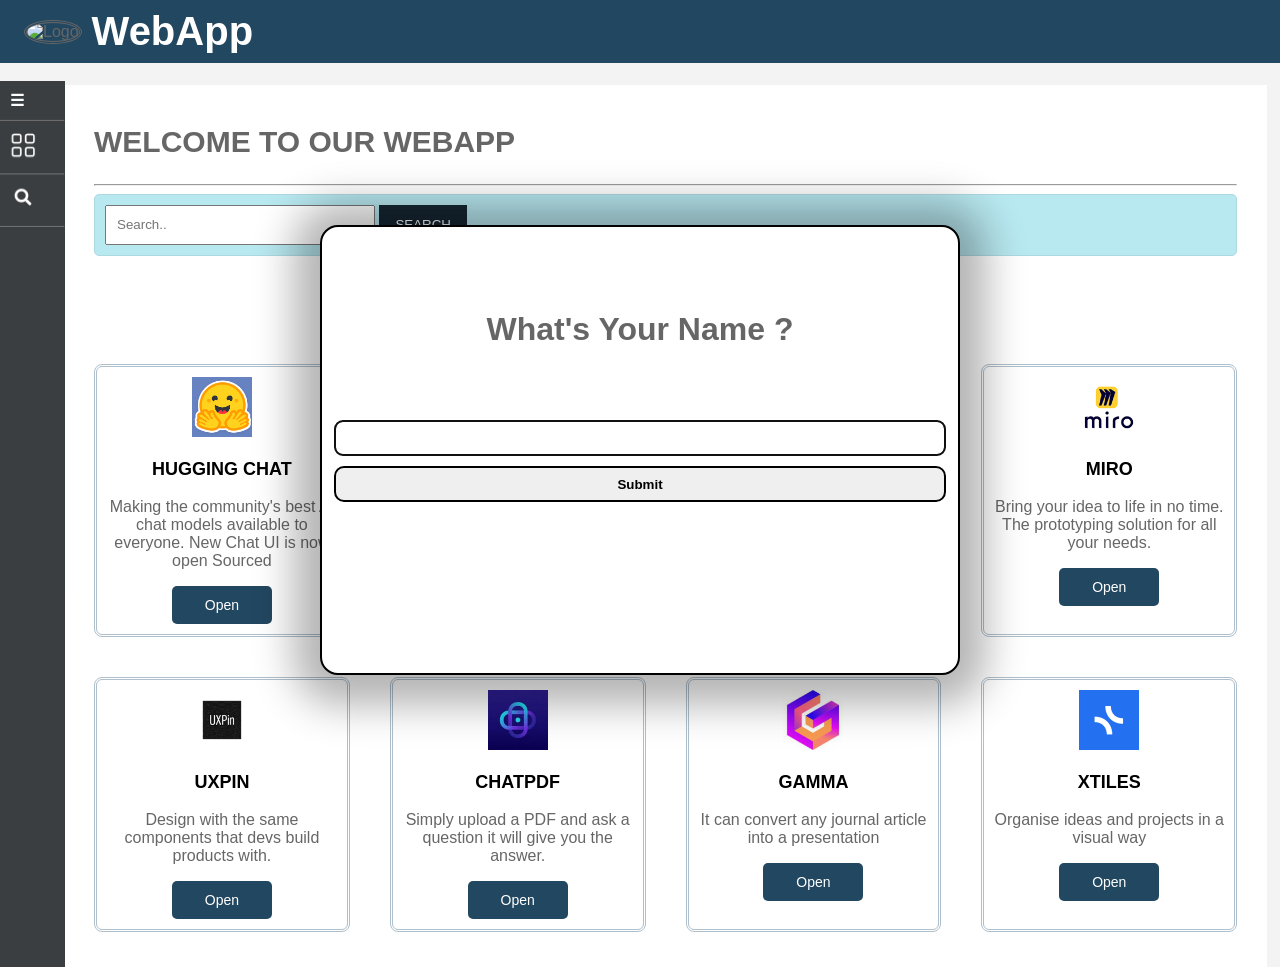
==== WebApp/search.html @ 4c026b98 "Add files via upload" ====
<!DOCTYPE html>
<html lang="en" dir="ltr">

<head>
    <meta charset="UTF-8">
    <meta name="viewport" content="width=device-width, initial-scale=1.0">
    <link rel="stylesheet" href="css/style.css">
    <link rel="stylesheet" href="https://unpkg.com/aos@next/dist/aos.css" />
    <title>Document</title>
</head>

<body>

    <section>
        <div class="header">
            <img src="" alt="Logo" height="60px">
            <h1>WebApp</h1>
        </div>
    </section>

    <section>
        <div class="sidebar" id="sidebar">
            <a onclick="sb_open()" id="btn0">☰</a>
            <a onclick="sb_close()" id="btn1">X</a>
            <a href="apps.html" id="a0"><img src="assets/img/applist.png" id="SBall" height="30px">All Apps</a>
            <a href="apps.html" id="a3"><img src="assets/img/applist.png" id="SBall" height="30px" width="36px"></a>
            <a href="search.html" id="a1"><img src="assets/img/sbSearch.png" id="SBsearch" height="36px">Discover</a>
            <a href="search.html" id="a2"><img src="assets/img/sbSearch.png" id="SBsearch" height="36px"
                    width="40px"></a>
        </div>

        <div class="navbar" id="navbar">
            <div class="navitems">
                <a href="apps.html" id="a0"><img src="assets/img/applist.png" id="SBall" height="30px">All Apps</a>
                <a href="search.html" id="a1"><img src="assets/img/sbSearch.png" id="SBsearch"
                        height="36px">Discover</a>
            </div>
            <a onclick="closeNav()" id="btn1">X</a>
        </div>
    </section>

    <section>
        <div class="content" id="content">
            <a id="Nava" onclick="openNav()" id="abtn0">☰</a>

            <h2>Welcome <span id="username"></span> to our WebApp</h2>

            <hr>

            <div class="search-container">
                <input type="text" id="search" placeholder="Search.." name="search" onkeyup="searchWebsite()">
                <button type="submit">Search</button>
                <!-- <ul id="suggestion_box"></ul> -->
            </div>

            <h3 id="recom" align="center" style="font-size: 28px;font-weight: lighter;">Our Recommendations</h3>

            <div class="appcards" id="appcards">
                <div class="card" id="card">
                    <img src="assets/img/apps/huggingface.png" alt="Hugging" height="88px">
                    <h3 class="key">Hugging Chat</h3>
                    <p>Making the community's best AI chat models available to everyone. New Chat UI is now open Sourced
                    </p>
                    <center><a class="button" href="https://huggingface.co/chat/" target="">Open</a></center>
                </div>
                <div class="card" id="card">
                    <img src="assets/img/apps/humata.png" alt="humanta" height="88px">
                    <h3 class="key">humanta</h3>
                    <p>Ask questions about your data and get answers powered by AI instantly.</p>
                    <center><a class="button" href="https://www.humata.ai/" target="">Open</a></center>
                    </di>
                </div>
                <div class="card" id="card">
                    <img src="assets/img/apps/proto.png" alt="Proto.io">
                    <h3 class="key">Proto.io</h3>
                    <p>Bring your idea to life in no time. The prototyping solution for all your needs.</p>
                    <center><a class="button" href="https://proto.io/" target="">Open</a></center>
                </div>
                <div class="card" id="card">
                    <img src="assets/img/apps/miro.png" alt="Miro" height="88px">
                    <h3 class="key">Miro</h3>
                    <p>Bring your idea to life in no time. The prototyping solution for all your needs.</p>
                    <center><a class="button" href="https://miro.com/" target="">Open</a></center>
                </div>
                <div class="card" id="card">
                    <img src="assets/img/apps/uxpin.png" alt="uxpin">
                    <h3 class="key">UXPin</h3>
                    <p>Design with the same components that devs build products with.</p>
                    <center><a class="button" href="https://www.uxpin.com/" target="">Open</a></center>
                </div>
                <div class="card" id="card">
                    <img src="assets/img/apps/chatpdf.png" alt="chatPDF" height="88px">
                    <h3 class="key">ChatPDF</h3>
                    <p>Simply upload a PDF and ask a question it will give you the answer.</p>
                    <center><a class="button" href="https://www.chatpdf.com/" target="">Open</a></center>
                </div>
                <div class="card" id="card">
                    <img src="assets/img/apps/gamma.png" alt="Gamma">
                    <h3 class="key">Gamma</h3>
                    <p>It can convert any journal article into a presentation</p>
                    <center><a class="button" href="https://gamma.app/" target="">Open</a></center>
                </div>
                <div class="card" id="card">
                    <img src="assets/img/apps/xtiles.png" alt="xtiles" height="88px">
                    <h3 class="key">xTiles</h3>
                    <p>Organise ideas and projects in a visual way</p>
                    <center><a class="button" href="https://xtiles.app/en" target="">Open</a></center>
                </div>
                <div class="card" id="nonecard">
                    <img src="assets/img/apps/wiseone.png" alt="Wiseone">
                    <h3 class="key">Wiseone</h3>
                    <p>It summariizes the research paper for you and it is a chrome extention</p>
                    <center><a class="button" href="https://wiseone.io/" target="">Open</a></center>
                </div>
                <div class="card" id="nonecard">
                    <img src="assets/img/apps/youchat.png" alt="youchat" height="88px">
                    <h3 class="key">YouChat</h3>
                    <p>It's a search engine built on artificial intelligence that provides users with a customized
                        search experience.
                    </p>
                    <center><a class="button" href="https://you.com/" target="">Open</a></center>
                </div>
                <div class="card" id="nonecard">
                    <img src="assets/img/apps/chatsonic.png" alt="chatsonic" height="88px">
                    <h3 class="key">Chat Sonic</h3>
                    <p>A revolutionary AI like Chat GPT - Chatsonic (now with GPT-4 capabilities), the conversational AI
                        NLP processor</p>
                    <center><a class="button" href="https://writesonic.com/" target="">Open</a></center>
                </div>
                <div class="card" id="nonecard">
                    <img src="assets/img/apps/topcoder.png" alt="topcoder" height="88px">
                    <h3 class="key">TopCoder</h3>
                    <p>Topcoder can help you with: ; Data Science. Explore, Predict, Optimize, and Solve Your Data
                        Problems</p>
                    <center><a class="button" href="https://www.topcoder.com/" target="">Open</a></center>
                </div>
                <div class="card" id="nonecard">
                    <img src="assets/img/apps/tinkercad.png" alt="tinkercad" height="88px">
                    <h3 class="key">TinkerCad</h3>
                    <p>Tinkercad is a free web app for 3D design, electronics, and coding, trusted by people around the
                        world.</p>
                    <center><a class="button" href="https://www.tinkercad.com/" target="">Open</a></center>
                </div>
                <div class="card" id="nonecard">
                    <img src="assets/img/apps/codetester.png" alt="codetester" height="88px">
                    <h3 class="key">Code Tester</h3>
                    <p>Free online code testing and remote execution tools. Run Some Code. Just run some code and see
                        the output</p>
                    <center><a class="button" href="https://codetester.io/" target="">Open</a></center>
                </div>
                <div class="card" id="nonecard">
                    <img src="assets/img/apps/jsfiddle.png" alt="jsfiddle" height="88px">
                    <h3 class="key">js fiddle</h3>
                    <p>Test your JavaScript, CSS, HTML or CoffeeScript online with JSFiddle code editor.</p>
                    <center><a class="button" href="https://jsfiddle.net/" target="">Open</a></center>
                </div>
                <div class="card" id="nonecard">
                    <img src="assets/img/apps/snyk.png" alt="snyk" height="88px">
                    <h3 class="key">snyk</h3>
                    <p>Snyk Integrates directly into development tools, workflows, and automation pipelines</p>
                    <center><a class="button" href="https://snyk.io/code-checker/" target="">Open</a></center>
                </div>
                <div class="card" id="nonecard">
                    <img src="assets/img/apps/scratch.png" alt="Scratch" height="88px">
                    <h3 class="key">Scratch</h3>
                    <p>Scratch is the world's largest free coding community for kids</p>
                    <center><a class="button" href="https://scratch.mit.edu/" target="">Open</a></center>
                </div>
                <div class="card" id="nonecard">
                    <img src="assets/img/apps/blockly.png" alt="blockly" height="88px">
                    <h3 class="key">blockly</h3>
                    <p>The Blockly library adds an editor to your app that represents coding concepts as interlocking
                        blocks.</p>
                    <center><a class="button" href="https://developers.google.com/blockly" target="">Open</a></center>
                </div>
                <div class="card" id="nonecard">
                    <img src="assets/img/apps/tynker.png" alt="tynker" height="88px">
                    <h3 class="key">Tynker</h3>
                    <p>Tynker is the world's leading K-12 creative coding platform, enabling students of all ages to
                        learn to code at home, school, and on the go.</p>
                    <center><a class="button" href="https://www.tynker.com/#/" target="">Open</a></center>
                </div>
                <div class="card" id="nonecard">
                    <img src="assets/img/apps/vexcode_vr.png" alt="VEXcodeVR" height="88px">
                    <h3 class="key">VEXcode VR.</h3>
                    <p>VEXcode VR is an easy to use platform that allows you to code a virtual robot using either
                        Block-based coding</p>
                    <center><a class="button" href="https://vr.vex.com/" target="">Open</a></center>
                </div>
                <div class="card" id="nonecard">
                    <img src="assets/img/apps/makeblock.png" alt="makeblock" height="88px">
                    <h3 class="key">Make Block</h3>
                    <p>Makeblock makes it easy for kids to start coding and making with various robot kits, free coding
                        software, and rich educational resources.
                    </p>
                    <center><a class="button" href="https://mblock.makeblock.com/en/" target="">Open</a></center>
                    </di>
                </div>
                <div class="card" id="nonecard">
                    <img src="assets/img/apps/gamesalad.png" alt="gamesalad " height="88px">
                    <h3 class="key">game salad</h3>
                    <p>GameSalad prepares your kids to learn to code by letting them build video games.</p>
                    <center><a class="button" href="https://gamesalad.com/" target="">Open</a></center>
                    </di>
                </div>
                <div class="card" id="nonecard">
                    <img src="assets/img/apps/snap.png" alt="snap " height="88px">
                    <h3 class="key">snap</h3>
                    <p>Snap! is a broadly inviting programming language for kids and adults.</p>
                    <center><a class="button" href="https://snap.berkeley.edu/" target="">Open</a></center>
                    </di>
                </div>
                <div class="card" id="nonecard">
                    <img src="assets/img/apps/codejig.png" alt="codejig " height="88px">
                    <h3 class="key">codejig</h3>
                    <p>Codejig is a low-code application development platform crafted to help you build business apps
                        faster.</p>
                    <center><a class="button" href="https://www.codejig.com/en/block-based-coding/" target="">Open</a>
                    </center>
                    </di>
                </div>
                <div class="card" id="nonecard">
                    <img src="assets/img/apps/rytr.png" alt="rytr " height="88px">
                    <h3 class="key">rytr</h3>
                    <p>Rytr is an AI writing assistant that helps you create high-quality content, in just a few
                        seconds, at a fraction of the cost!</p>
                    <center><a class="button" href="https://app.rytr.me/create/file/64ac3eb2075b04af1b098d52"
                            target="">Open</a>
                    </center>
                    </di>
                </div>
                <div class="card" id="nonecard">
                    <img src="assets/img/apps/craiyon.png" alt="craiyon" height="88px">
                    <h3 class="key">craiyon</h3>
                    <p>Craiyon is a free AI art generator. Turn your words into the best AI art using AI image
                        generator. Fun, Fast and Free!</p>
                    <center><a class="button" href="https://www.craiyon.com/" target="">Open</a>
                    </center>
                    </di>
                </div>
                <div class="card" id="nonecard">
                    <img src="assets/img/apps/letsenhance.png" alt="letsenhance" height="88px">
                    <h3 class="key">lets enhance</h3>
                    <p>Let's Enhance is an automated AI image upscaler and fixer. It uses Super Resolution technology.
                    </p>
                    <center><a class="button" href="https://letsenhance.io/boost" target="">Open</a>
                    </center>
                    </di>
                </div>
                <div class="card" id="nonecard">
                    <img src="assets/img/apps/wordtune.png" alt="word tune" height="88px">
                    <h3 class="key">word tune</h3>
                    <p>Get AI-powered suggestions to instantly improve everything you write</p>
                    <center><a class="button" href="https://www.wordtune.com/wordtune-story" target="">Open</a></center>
                    </di>
                </div>
                <div class="card" id="nonecard">
                    <img src="assets/img/apps/grammarly.png" alt="grammarly" height="88px">
                    <h3 class="key">grammarly</h3>
                    <p>Grammarly helps you write mistake-free in Gmail, Facebook, Twitter, LinkedIn, and any other app
                        you use.</p>
                    <center><a class="button" href="https://www.grammarly.com/" target="">Open</a></center>
                    </di>
                </div>
                <div class="card" id="nonecard">
                    <img src="assets/img/apps/lexica.png" alt="lexica" height="88px">
                    <h3 class="key">lexica</h3>
                    <p>The Stable Diffusion search engine and ai that generates desired images.</p>
                    <center><a class="button" href="https://lexica.art/" target="">Open</a></center>
                    </di>
                </div>
                <div class="card" id="nonecard">
                    <img src="assets/img/apps/writer.png" alt="writer" height="88px">
                    <h3 class="key">writer</h3>
                    <p>Accelerate growth with the most secure AI platform. We customize generative AI to your workflows.
                    </p>
                    <center><a class="button" href="https://writer.com/ai-content-detector" target="">Open</a></center>
                    </di>
                </div>
                <div class="card" id="nonecard">
                    <img src="assets/img/apps/crossplag.png" alt="crossplag" height="88px">
                    <h3>crossplag</h3>
                    <p>Crossplag is the most holistic tool for plagiarism checking dedicated to plagiarism checking.</p>
                    <center><a class="button" href="https://crossplag.com/ai-content-detector/
                        " target="">Open</a></center>
                    </di>
                </div>
                <div class="card" id="nonecard">
                    <img src="assets/img/apps/copyleaks.png" alt="copyleaks" height="88px">
                    <h3>copyleaks</h3>
                    <p>Instantly detect plagiarized content, AI generated content & more with Copyleaks, the only
                        AI-based platform used by millions worldwide.
                    </p>
                    <center><a class="button" href="https://copyleaks.com/ai-content-detector" target="">Open</a>
                    </center>
                    </di>
                </div>
                <div class="card" id="nonecard">
                    <img src="assets/img/apps/contentatscale.png" alt="contentatscale" height="88px">
                    <h3>content at scale</h3>
                    <p>Content at Scale writes fact-based content automatically with links inside the content it writes.
                    </p>
                    <center><a class="button" href="https://contentatscale.ai/ai-content-detector/" target="">Open</a>
                    </center>
                    </di>
                </div>
            </div>
    </section>

    <script src="js/script.js" defer></script>
    <script src="js/search.js" defer></script>
    <script src="https://unpkg.com/aos@next/dist/aos.js"></script>
    <script>
        AOS.init({
            offset: 220,
            duration: 600,
        });
    </script>

</body>

</html>
---- WebApp/css/style.css ----
body {
  margin: 0;
  padding: 0;
  background-color: #f3f3f3;
  animation-duration: 0.3s;
  transition: ease-in-out;
  color: #666;
  font-family: Arial, Helvetica, sans-serif;
  padding-top: 85px;
}
* {
  box-sizing: border-box;
}

img {
  height: auto;
  max-width: 100%;
}
.header {
  margin-bottom: 16px;
  padding: 4px;
  width: 100%;
  background-color: #224760;
  display: flex;
  flex-direction: row;
  align-items: center;
  position: fixed;
  top: 0;
  z-index: 1;
  left: 0;
  right: 0;
}
.header h1 {
  color: #fff;
  font-size: 40px;
  margin-left: 10px;
  margin-top: 5px;
  margin-bottom: 5px;
}
.header img {
  padding: 0;
  border-radius: 50%;
  border-style: double;
  margin-left: 20px;
  margin-top: 1px;
  max-width: 60px;
}
.sidebar {
  position: fixed;
  width: 5%;
  height: 100%;
  background-color: #3a3e40;
  color: black;
  display: flex;
  flex-direction: column;
  transition: 0.3s ease-in-out;
  transform: scale(1.01);
}
.sidebar a {
  border-bottom: solid 1px #727272;
  padding: 10px 20px;
  text-decoration: none;
  color: white;
  font-size: 20px;
  font-weight: bold;
  font-family: "Comic sans ms";
  cursor: pointer;
  flex-direction: row;
  align-items: center;
}
.sidebar a:hover {
  background-color: #25475f;
  opacity: 1;
}
.sidebar a img {
  width: auto;
  margin-right: 10px;
}
.content {
  background-color: #fff;
  max-width: 100%;
  height: 100%;
  margin-left: 5%;
  margin-right: 1%;
  transition: 0.3s;
  animation: ease-in-out;
  padding-left: 30px;
  padding-right: 30px;
  padding-top: 15px;
  padding-bottom: 15px;
}
.search-container {
  background-color: #b8e8f0;
  padding: 10px;
  border-radius: 5px;
  border: solid 1px #add9e0;
  margin-bottom: 20px;
}
.search-container li {
  background-color: #c5f3ff;
  padding: 10px;
  max-width: 96%;
}
.search-container li:hover {
  background-color: #759199;
  color: #f3f3f3;
}
.search-container input[type="text"] {
  width: 270px;
  height: 40px;
  padding: 10px;
}
.search-container button {
  height: 40px;
  padding: 5px 16px;
  background: #152632;
  border: none;
  color: white;
  cursor: pointer;
  text-transform: uppercase;
}
.content #about {
  margin-top: -14px;
  font-size: larger;
}
.content h2 {
  font-family: "Open Sans", sans-serif;
  font-size: 30px;
  font-weight: bolder;
  text-transform: uppercase;
}
.content .search input {
  width: 90%;
  height: 40px;
  font-size: 18pt;
  margin-left: 3.18%;
  border: 3px solid black;
  border-radius: 6px;
}
.appcards {
  display: flex;
  flex-direction: row;
  flex-wrap: wrap;
  margin-left: -20px;
  margin-right: -20px;
}
.appcards #nonecard {
  display: none;
}
.appcards .card {
  border: 3px double #afbfcb;
  text-align: center;
  border-radius: 8px;
  padding: 10px;
  margin: 20px;
  width: calc(16.66% - 40px);
  background-color: white;
  transition: all linear 0.3s;
}
.appcards .card:hover {
  border-color: black;
  transition: all linear 0.3s;
  box-shadow: 0px 10px 15px 5px rgb(0, 0, 0, 0.2);
}
.appcards .card img {
  height: 60px;
}
.appcards .card h3 {
  line-height: 26px;
  color: black;
  font-weight: 600;
  font-size: 18px;
  margin-top: 15px;
  margin-bottom: 15px;
  text-transform: uppercase;
}
.appcards .card .button {
  background-color: #224760;
  color: white;
  text-decoration: none;
  padding: 10px;
  line-height: 18px;
  font-size: 14px;
  width: 100px;
  display: inline-block;
  transition: all linear 0.3s;
  border-radius: 5px;
}
.appcards .card:hover .button {
  background-color: black;
  transition: all linear 0.3s;
}
.hide {
  display: none;
}
.custom-prompt-container {
  width: 26%;
  height: 30%;
  display: flex;
  flex-direction: column;
  position: fixed;
  top: 50%;
  left: 50%;
  transform: translate(-50%, -50%);
  background-color: #fff;
  color: #666;
  padding: 12px;
  font-size: xx-large;
  font-weight: bolder;
  text-align: center;
  border: 2px solid black;
  border-radius: 18px;
  box-shadow: 0px 4px 40px 26px rgba(0, 0, 0, 0.3);
}
.custom-prompt-container input {
  height: 4vh;
  border: 2px solid black;
  border-radius: 8px;
  margin-bottom: 10px;
  font-size: 18px;
  padding-left: 10px;
}
.custom-prompt-container button {
  border: 2px solid black;
  height: 4vh;
  border-radius: 10px;
  font-weight: bolder;
}
.custom-prompt-container button:hover {
  cursor: pointer;
  box-shadow: 0 0 10px 2px rgba(0, 0, 0, 0.3);
}
#Nava {
  display: none;
}
#navbar {
  display: none;
}
/*Media query*/
@media screen and (max-width: 1680px) {
  .sidebar a {
    padding: 10px;
  }
  .sidebar a img {
    max-width: inherit !important;
  }
  .appcards .card {
    width: calc(20% - 40px);
  }
  #Nava {
    display: none;
  }
  #navbar {
    display: none;
  }
}
@media screen and (max-width: 1480px) {
  .sidebar a {
    font-size: 16px;
  }
  .appcards .card {
    width: calc(25% - 40px);
  }
  #Nava {
    display: none;
  }
  #navbar {
    display: none;
  }
  .custom-prompt-container {
    width: 50%;
    height: 50%;
  }
  .custom-prompt-container p{
    padding: 40px;
  }
}
@media screen and (max-width: 1024px) {
  .sidebar {
    display: flex;
    width: 5%;
  }
  .appcards .card {
    width: calc(33.33% - 40px);
  }
  #Nava {
    display: none;
  }
  #navbar {
    display: none;
  }
}
@media screen and (max-width: 992px) {
  .appcards .card {
    width: calc(33.33% - 20px);
    margin: 10px;
  }
  .sidebar {
    display: none;
  }
  .appcards {
    margin-left: -10px;
    margin-right: -10px;
  }
  .content {
    margin: auto;
    max-width: calc(100% - 40px) !important;
  }
  .content #Nava {
    display: flex;
    float: right;
    margin: auto;
    font-size: 40pt;
    transform: scale(0.92);
  }
  .navbar {
    display: none;
    margin: auto;
    max-width: calc(100% - 40px);
    height: 100%;
    background: #f3f3f3;
    flex-direction: row;
    align-items: center;
    transition: 0.3s;
    animation: ease-in-out;
    justify-content: space-between;
  }
  .navbar a {
    margin-left: 20px;
    vertical-align: middle;
    padding: 10px;
    font-size: 20pt;
    text-decoration: none;
    color: #666;
  }
  .custom-prompt-container {
    margin: 0;
    width: 50%;
    height: 50%;
  }
}
@media screen and (max-width: 767px) {
  .content h2 {
    font-size: 22px;
  }
  .appcards .card {
    width: calc(50% - 20px);
  }
}
@media screen and (max-width: 579px) {
  .content {
    padding-left: 15px;
    padding-right: 15px;
  }
  .appcards {
    margin-left: 0px;
    margin-right: 0px;
  }
  .appcards .card {
    width: 100%;
    margin: 0px;
    margin-bottom: 15px;
  }
  .search-container form {
    display: flex;
  }
  .search-container input[type="text"] {
    width: 74%;
  }
  .navbar {
    display: none;
    margin: auto;
    max-width: calc(100% - 40px);
    height: 100%;
    background: #f3f3f3;
    flex-direction: row;
    align-items: center;
    transition: 0.3s;
    animation: ease-in-out;
    justify-content: space-between;
  }
  .navbar a {
    margin-left: 20px;
    vertical-align: middle;
    padding: 10px;
    font-size: 13pt;
    font-weight: bolder;
    text-decoration: none;
    color: #666;
  }
}
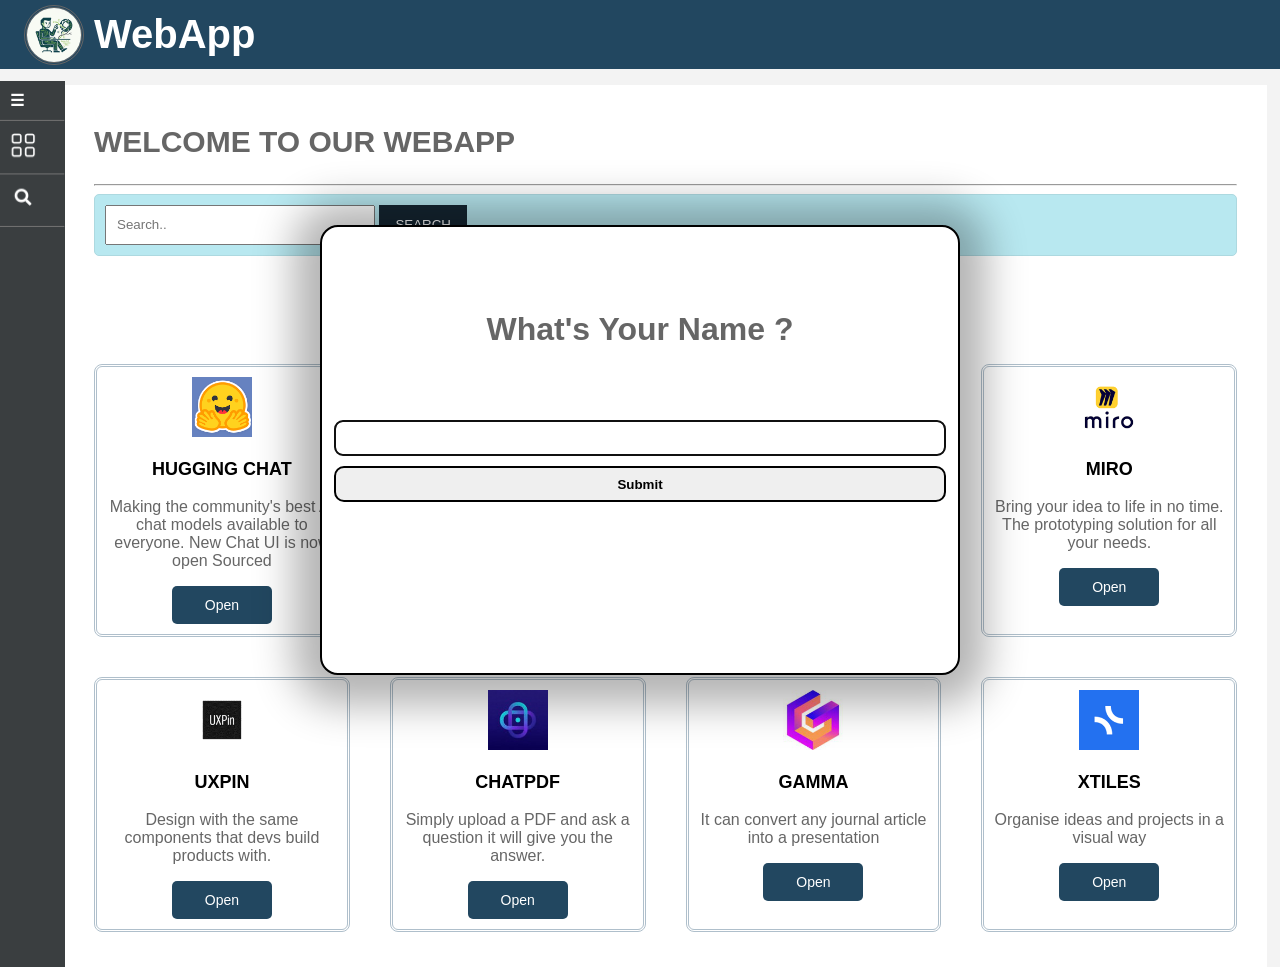
==== commit 7a478686: "Update search.html" ====
--- a/WebApp/search.html
+++ b/WebApp/search.html
@@ -13,7 +13,7 @@
 
     <section>
         <div class="header">
-            <img src="" alt="Logo" height="60px">
+            <img src="logo ig.png" alt="Logo" height="60px">
             <h1>WebApp</h1>
         </div>
     </section>
@@ -319,4 +319,4 @@
 
 </body>
 
-</html>+</html>
